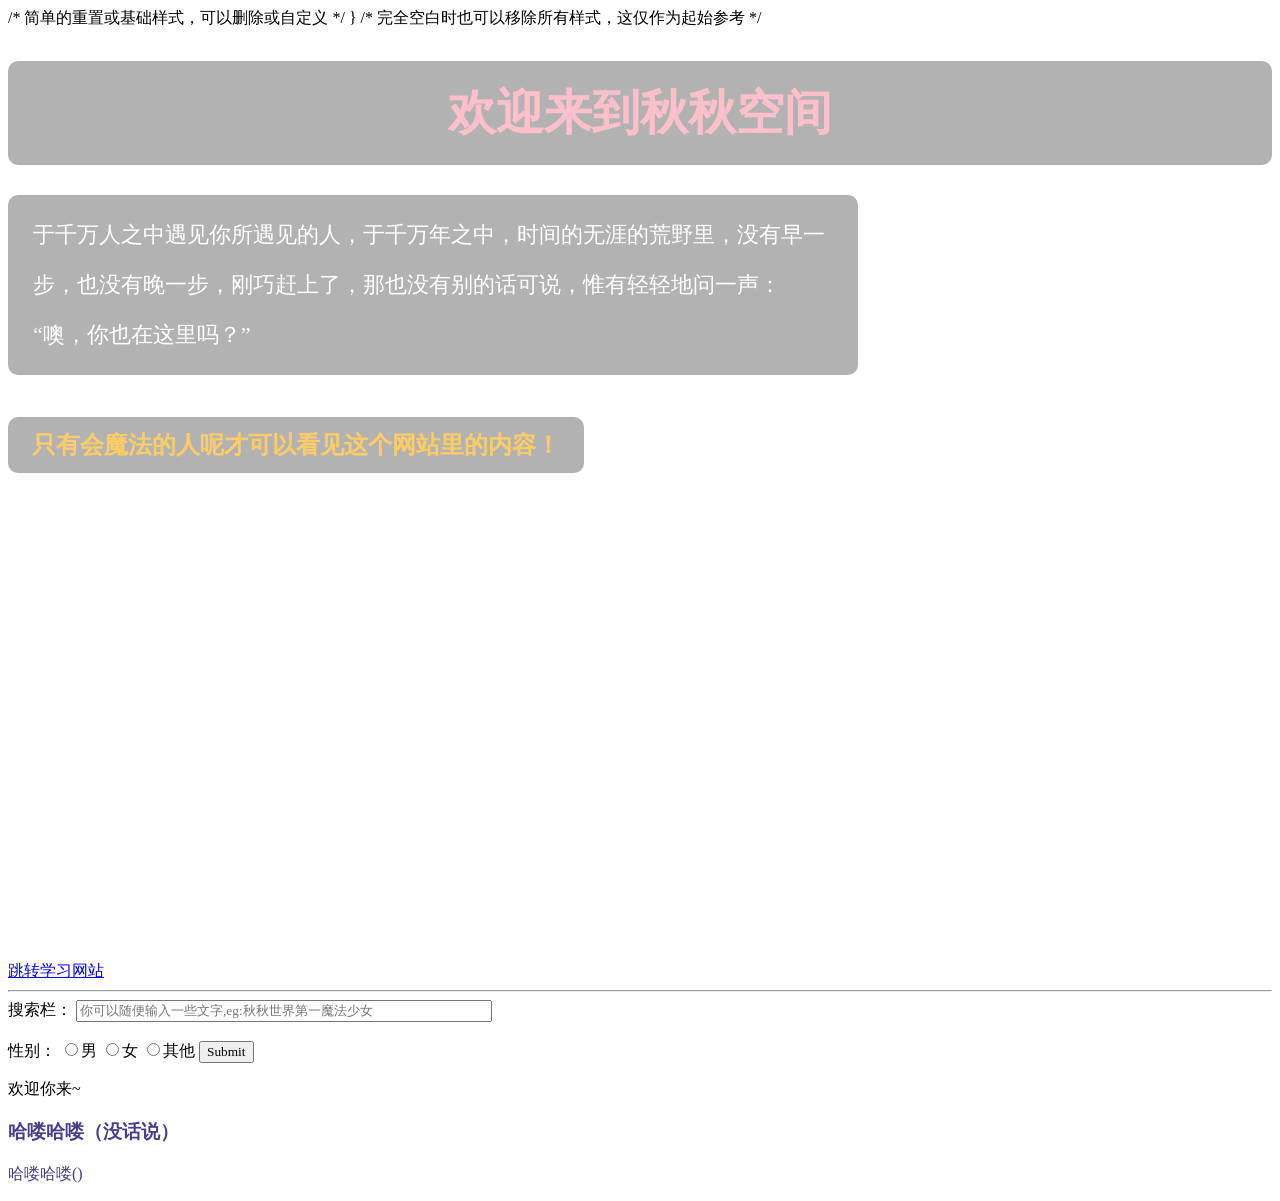
==== 秋秋空间.html @ 31e61e9c "上传我的网页" ====
<!DOCTYPE html>
<html lang="zh-CN">
<head>
    <meta charset="UTF-8">
    <meta name="viewport" content="width=device-width, initial-scale=1.0, user-scalable=yes">
    <meta name="description" content="一个干净、基础的HTML空白模板">
    <title>秋秋空间</title>
    <!-- 在这里添加样式或外部CSS链接 -->
    <style>
         *{
            font-family: KaiTi;
        }
        .box
        {position: relative;
        width: 100%;
        height: 100vh;
        background-image: url('https://github.com/AstaiaGale/-/blob/main/%E6%98%9F%E7%A9%BA%E7%85%A7%E7%89%87.jpg?raw=true');
        background-size: cover;
        background-position: 50%;

        }
        /* 让文字更清楚 */
        .box h1 {
            color: pink;
            background-color: rgba(0, 0, 0, 0.5);
            display: block;
            text-align: center;      /* 水平居中 */
            font-size: 48px;         /* 字体变大 */
            padding: 20px 30px;
            border-radius: 10px;
            margin-bottom: 30px;
        }

        /* 段落（第二、三行）：向左靠齐 + 清晰颜色 */
        .box p {
            line-height: 50px;
            color: #fff;              /* 白色，更清晰 */
            background-color: rgba(0, 0, 0, 0.6);  /* 背景更深一点，字更清楚 */
            padding: 15px 25px;
            border-radius: 10px;
            max-width: 800px;
            font-size: 22px;          /* 段落字体也稍微放大 */
            text-align: left;         /* 向左靠齐 */
            font-weight: 500;         /* 字重稍微加粗 */
        }

        .box h2 {
            color: #ffcc66;            /* 暖黄色，清晰好看 */
            background-color: rgba(0, 0, 0, 0.5);
            display: inline-block;
            padding: 12px 24px;
            border-radius: 10px;
            font-size: 24px;
            margin-top: 20px;
        }
        /* 给文字加上毛玻璃效果 */
        .box h1, .box p, .box h2, .box form, .box .nav p {
            backdrop-filter: blur(10px);  /* 背景虚化程度，数值越大越模糊 */
            background-color: rgba(0, 0, 0, 0.3);  /* 半透明黑底，让字更清楚 */
        }

       /* .box h1{background-color: darkslategrey;
           display: inline-block;
           padding: 50px;
           margin: 100px;

        }
        .box p{color: purple;
            font-size: 26px;}
        h2{color: aqua; */
          
       
    </style>
        /* 简单的重置或基础样式，可以删除或自定义 */
        <!-- * {
            margin: 0;
            padding: 0;
            box-sizing: border-box;
        }

        body {
            font-family: system-ui, -apple-system, 'Segoe UI', Roboto, 'Helvetica Neue', sans-serif;
            background-color: #ffffff;
            color: #111111;
            line-height: 1.5;
            min-height: 100vh;
        }

        /* 可选：让主要内容容器更整洁，这只是建议，可以完全移除 */
        .container {
            max-width: 1200px;
            margin: 0 auto;
            padding: 2rem;
        }

        /* 预留焦点样式，便于访问性 */
        :focus-visible {
            outline: 2px solid #0066cc;
            outline-offset: 2px; -->
        }

        /* 完全空白时也可以移除所有样式，这仅作为起始参考 */
    </style>
</head>
<body>
    <!-- 背景图片 -->
     <div class="box">
        <h1 style="color: pink;">欢迎来到秋秋空间</h1>
        <p >于千万人之中遇见你所遇见的人，于千万年之中，时间的无涯的荒野里，没有早一步，也没有晚一步，刚巧赶上了，那也没有别的话可说，惟有轻轻地问一声：“噢，你也在这里吗？”</p>
        <h2>只有会魔法的人呢才可以看见这个网站里的内容！</h2>
     </div>
    <a href="https://www.bilibili.com/">跳转学习网站</a>
    <hr>
        <form>
            <span>
                搜索栏：
            </span>
            <input type="text" placeholder="你可以随便输入一些文字,eg:秋秋世界第一魔法少女"size="50"><br><br>
            <label for="">性别：</label>
            <label > 
                <input type="radio" name="gender" value="male">男
            </label>
            <label >
                <input type="radio" name="gender" value="female">女
            </label>
            <label >
                <input type="radio" name="gender" value="other">其他
            </label>

            <input type="submit">
         </form>
    
    <!-- 页面主要内容区域 —— 完全空的模板，可随意填充 -->
            <div class="nav">
                <p>欢迎你来~</p>
            </div>
    <div class="content">
        <h3 style="color: darkslateblue;">哈喽哈喽（没话说）</h3>
        <p style="color: darkslateblue;">哈喽哈喽()</p>
    </div>
    <div class="container">
        <!-- 这里可以添加任何HTML元素，例如标题、段落、组件等 -->
        <!-- 当前为空，保持干净起始点 -->
    </div>

    <!-- 如果需要JavaScript，请在此处或使用defer属性添加脚本 -->
    <script>
        // 可选: 轻量占位log，不干扰任何开发。可以删除或替换为实际代码。
        (function() {
            // 让开发者知道模板已就绪 (可安全删除)
            if (window.console && console.log) {
                console.log("空白模板已加载 — 请开始您的创作");
            }
        })();
    </script>
</body>
</html>
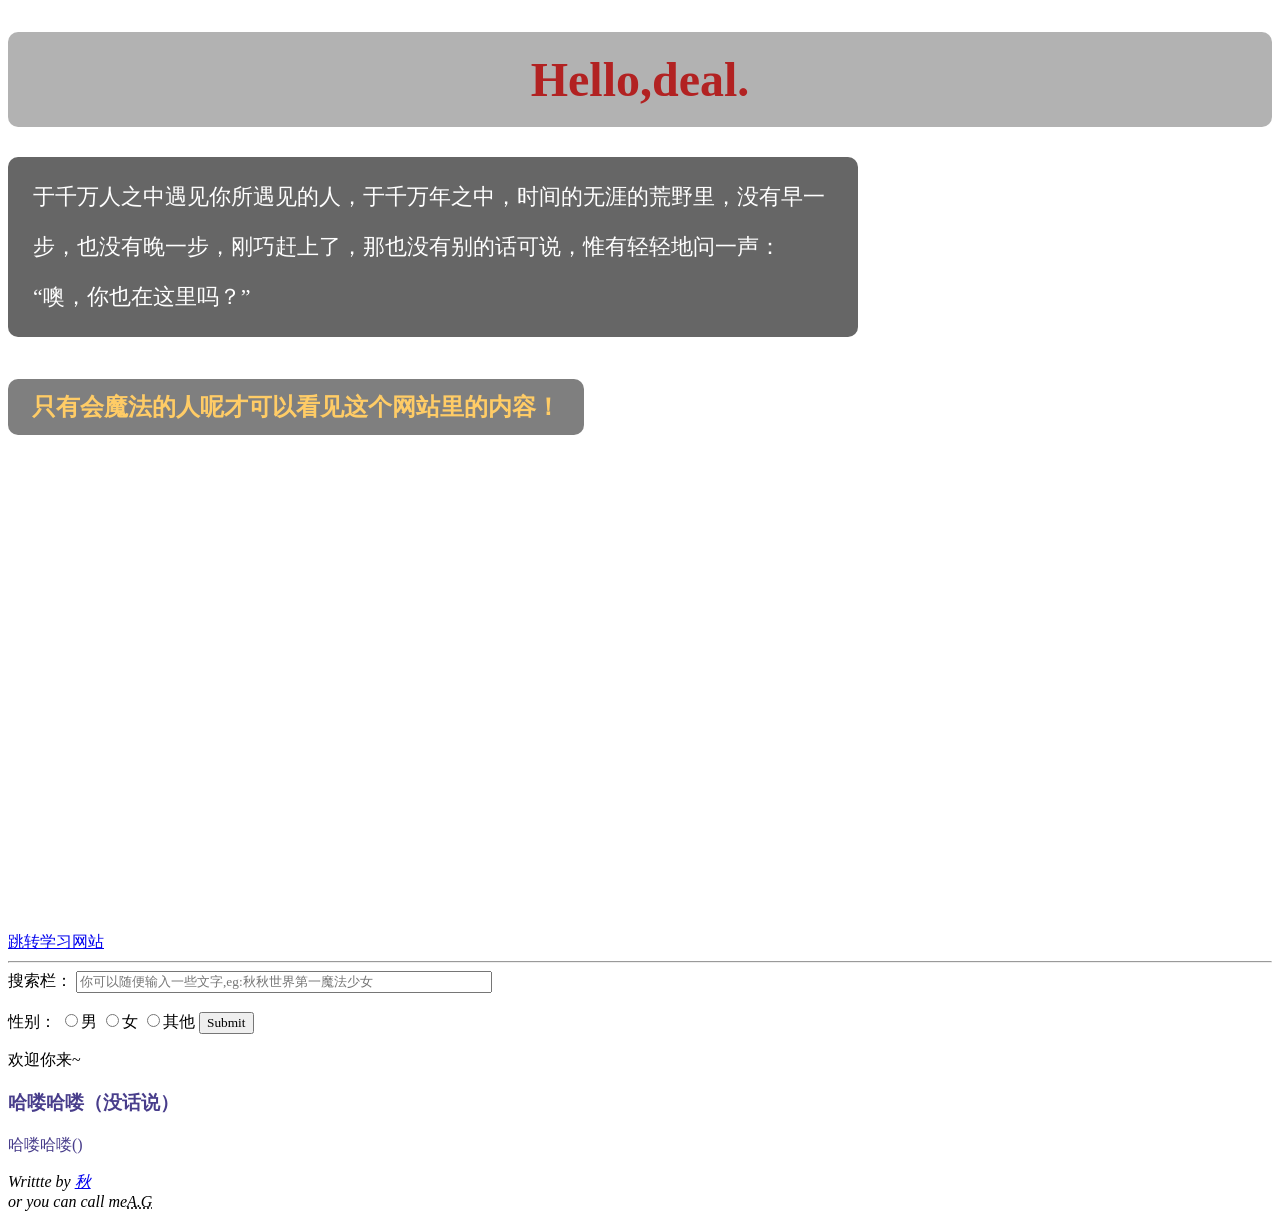
==== commit 9670d691: "crosswind" ====
--- a/秋秋空间.html
+++ b/秋秋空间.html
@@ -3,109 +3,13 @@
 <head>
     <meta charset="UTF-8">
     <meta name="viewport" content="width=device-width, initial-scale=1.0, user-scalable=yes">
-    <meta name="description" content="一个干净、基础的HTML空白模板">
     <title>秋秋空间</title>
-    <!-- 在这里添加样式或外部CSS链接 -->
-    <style>
-         *{
-            font-family: KaiTi;
-        }
-        .box
-        {position: relative;
-        width: 100%;
-        height: 100vh;
-        background-image: url('https://github.com/AstaiaGale/-/blob/main/%E6%98%9F%E7%A9%BA%E7%85%A7%E7%89%87.jpg?raw=true');
-        background-size: cover;
-        background-position: 50%;
-
-        }
-        /* 让文字更清楚 */
-        .box h1 {
-            color: pink;
-            background-color: rgba(0, 0, 0, 0.5);
-            display: block;
-            text-align: center;      /* 水平居中 */
-            font-size: 48px;         /* 字体变大 */
-            padding: 20px 30px;
-            border-radius: 10px;
-            margin-bottom: 30px;
-        }
-
-        /* 段落（第二、三行）：向左靠齐 + 清晰颜色 */
-        .box p {
-            line-height: 50px;
-            color: #fff;              /* 白色，更清晰 */
-            background-color: rgba(0, 0, 0, 0.6);  /* 背景更深一点，字更清楚 */
-            padding: 15px 25px;
-            border-radius: 10px;
-            max-width: 800px;
-            font-size: 22px;          /* 段落字体也稍微放大 */
-            text-align: left;         /* 向左靠齐 */
-            font-weight: 500;         /* 字重稍微加粗 */
-        }
-
-        .box h2 {
-            color: #ffcc66;            /* 暖黄色，清晰好看 */
-            background-color: rgba(0, 0, 0, 0.5);
-            display: inline-block;
-            padding: 12px 24px;
-            border-radius: 10px;
-            font-size: 24px;
-            margin-top: 20px;
-        }
-        /* 给文字加上毛玻璃效果 */
-        .box h1, .box p, .box h2, .box form, .box .nav p {
-            backdrop-filter: blur(10px);  /* 背景虚化程度，数值越大越模糊 */
-            background-color: rgba(0, 0, 0, 0.3);  /* 半透明黑底，让字更清楚 */
-        }
-
-       /* .box h1{background-color: darkslategrey;
-           display: inline-block;
-           padding: 50px;
-           margin: 100px;
-
-        }
-        .box p{color: purple;
-            font-size: 26px;}
-        h2{color: aqua; */
-          
-       
-    </style>
-        /* 简单的重置或基础样式，可以删除或自定义 */
-        <!-- * {
-            margin: 0;
-            padding: 0;
-            box-sizing: border-box;
-        }
-
-        body {
-            font-family: system-ui, -apple-system, 'Segoe UI', Roboto, 'Helvetica Neue', sans-serif;
-            background-color: #ffffff;
-            color: #111111;
-            line-height: 1.5;
-            min-height: 100vh;
-        }
-
-        /* 可选：让主要内容容器更整洁，这只是建议，可以完全移除 */
-        .container {
-            max-width: 1200px;
-            margin: 0 auto;
-            padding: 2rem;
-        }
-
-        /* 预留焦点样式，便于访问性 */
-        :focus-visible {
-            outline: 2px solid #0066cc;
-            outline-offset: 2px; -->
-        }
-
-        /* 完全空白时也可以移除所有样式，这仅作为起始参考 */
-    </style>
+    <link rel="stylesheet" href="style.css">
 </head>
 <body>
     <!-- 背景图片 -->
-     <div class="box">
-        <h1 style="color: pink;">欢迎来到秋秋空间</h1>
+     <div class="box1">
+        <h1 style="color:firebrick;">Hello,deal.</h1>
         <p >于千万人之中遇见你所遇见的人，于千万年之中，时间的无涯的荒野里，没有早一步，也没有晚一步，刚巧赶上了，那也没有别的话可说，惟有轻轻地问一声：“噢，你也在这里吗？”</p>
         <h2>只有会魔法的人呢才可以看见这个网站里的内容！</h2>
      </div>
@@ -138,6 +42,11 @@
         <h3 style="color: darkslateblue;">哈喽哈喽（没话说）</h3>
         <p style="color: darkslateblue;">哈喽哈喽()</p>
     </div>
+    
+    <address>
+        Writtte by <a href="https://user.qzone.qq.com/3245964785/main">秋</a><br>
+        or you can call me<abbr title="Astraia·Gale">A.G</abbr>
+    </address>  
     <div class="container">
         <!-- 这里可以添加任何HTML元素，例如标题、段落、组件等 -->
         <!-- 当前为空，保持干净起始点 -->
@@ -152,6 +61,7 @@
                 console.log("空白模板已加载 — 请开始您的创作");
             }
         })();
+
     </script>
 </body>
 </html>
--- a/style.css
+++ b/style.css
@@ -0,0 +1,64 @@
+
+         *{
+            font-family: KaiTi;
+        }
+        .box1
+        {position: relative;
+        width: 100%;
+        height: 100vh;
+        background-image: url('https://github.com/AstaiaGale/-/blob/main/%E6%98%9F%E7%A9%BA%E7%85%A7%E7%89%87.jpg?raw=true');
+        background-size: cover;
+        background-position: 50%;
+
+        }
+        /* 让文字更清楚 */
+        .box1 h1 {
+            color: pink;
+            background-color: rgba(0, 0, 0, 0.5);
+            display: block;
+            text-align: center;      /* 水平居中 */
+            font-size: 48px;         /* 字体变大 */
+            padding: 20px 30px;
+            border-radius: 10px;
+            margin-bottom: 30px;
+        }
+
+        /* 段落（第二、三行）：向左靠齐 + 清晰颜色 */
+        .box1 p {
+            line-height: 50px;
+            color: #fff;              /* 白色，更清晰 */
+            background-color: rgba(0, 0, 0, 0.6);  /* 背景更深一点，字更清楚 */
+            padding: 15px 25px;
+            border-radius: 10px;
+            max-width: 800px;
+            font-size: 22px;          /* 段落字体也稍微放大 */
+            text-align: left;         /* 向左靠齐 */
+            font-weight: 500;         /* 字重稍微加粗 */
+        }
+
+        .box1 h2 {
+            color: #ffcc66;            /* 暖黄色，清晰好看 */
+            background-color: rgba(0, 0, 0, 0.5);
+            display: inline-block;
+            padding: 12px 24px;
+            border-radius: 10px;
+            font-size: 24px;
+            margin-top: 20px;
+        }
+        /* 给文字加上毛玻璃效果 */
+        .box1 h1, .box p, .box h2, .box form, .box .nav p {
+            backdrop-filter: blur(10px);  /* 背景虚化程度，数值越大越模糊 */
+            background-color: rgba(0, 0, 0, 0.3);  /* 半透明黑底，让字更清楚 */
+        }
+
+       /* .box h1{background-color: darkslategrey;
+           display: inline-block;
+           padding: 50px;
+           margin: 100px;
+
+        }
+        .box p{color: purple;
+            font-size: 26px;}
+        h2{color: aqua; */
+          
+       
